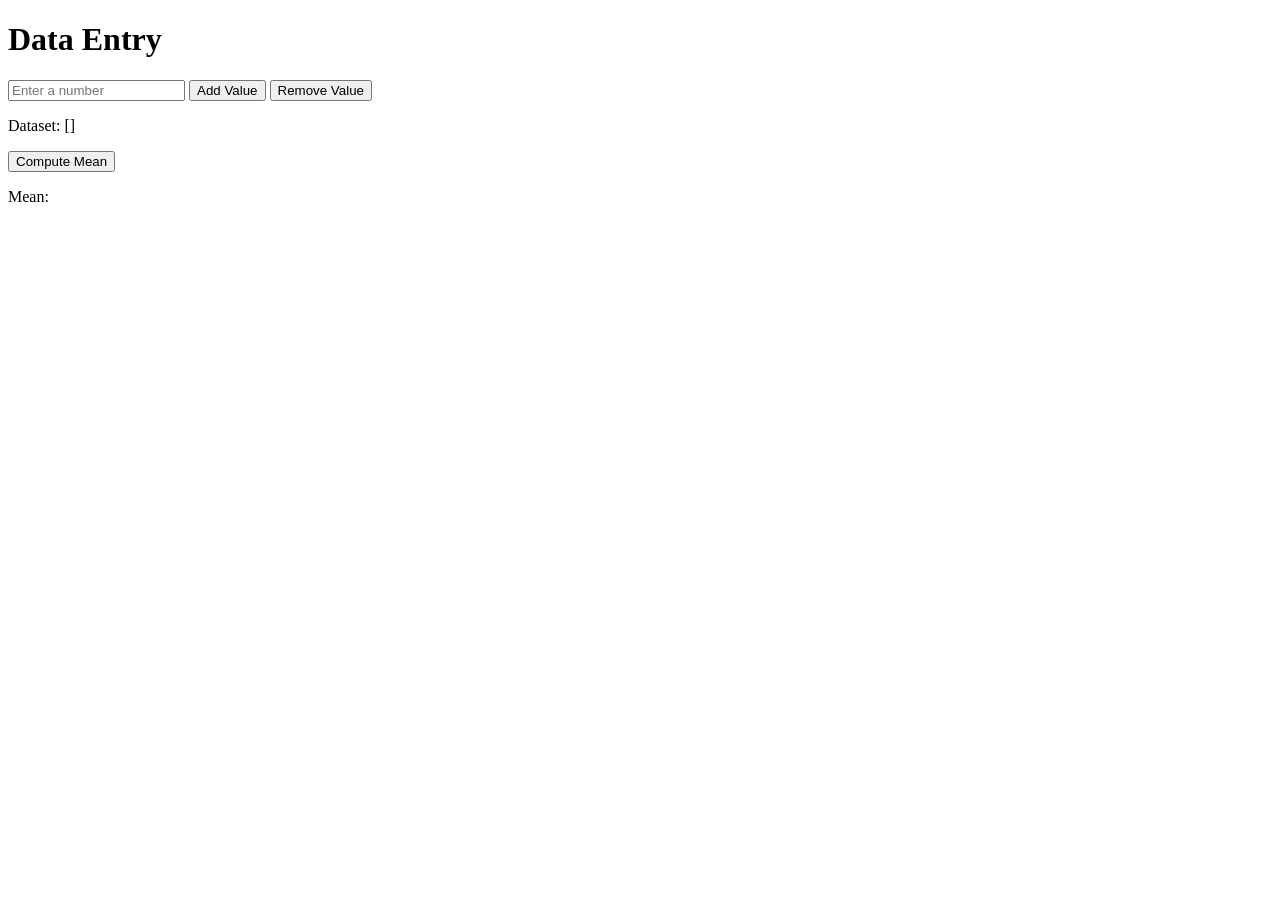
==== index.html @ 6eb1fe10 "Add files via upload" ====
<!DOCTYPE html>
<html lang="en">
<head>
    <meta charset="UTF-8">
    <title>Arithmatic mean calculator</title>
</head>
<body>
    <h1>Data Entry</h1>
    <input type="text" id="userInput" placeholder="Enter a number">
    <button onclick="addValue()">Add Value</button>
    <button onclick="removeValue()">Remove Value</button>
    <p id="dataset">Dataset: []</p>
    <button onclick = "computeMean()">Compute Mean</button>
    <p id="mean">Mean:</p>

    <script>
        let dataset = [];

        function addValue() {
            let num = document.getElementById("userInput").value;
            if (isNaN(num)) {
                alert("number is not valid");
                return;
            }
            dataset.push(num);
            document.getElementById('dataset').textContent = "Dataset: [" + dataset.join(", ") + "]";
            //computeMean();
        }

        function removeValue() {
            let num = document.getElementById("userInput").value;
            if (isNaN(num)) {
                alert("number is not valid");
                return;
            }
            let x = dataset.indexOf(num);
            if (x === -1) {
                alert("Number not found");
                return;
            }
            dataset.splice(x, 1);
            document.getElementById('dataset').textContent = "Dataset: [" + dataset.join(", ") + "]";
            //computeMean();
        }

        function computeMean() {
        let sum = 0;
        alert("Mean");
            if (dataset.length === 0) {
                document.getElementById('mean'). textContent = "Mean: N/A";
                return;
            }

            for (let i = 0; i < dataset.length; i++) {
                sum = dataset[i];
            }
            let mean = sum / dataset.length;
            document.getElementById('dataset').textContent = "Mean: " + mean;
        }
    </script>

</body>
</html>
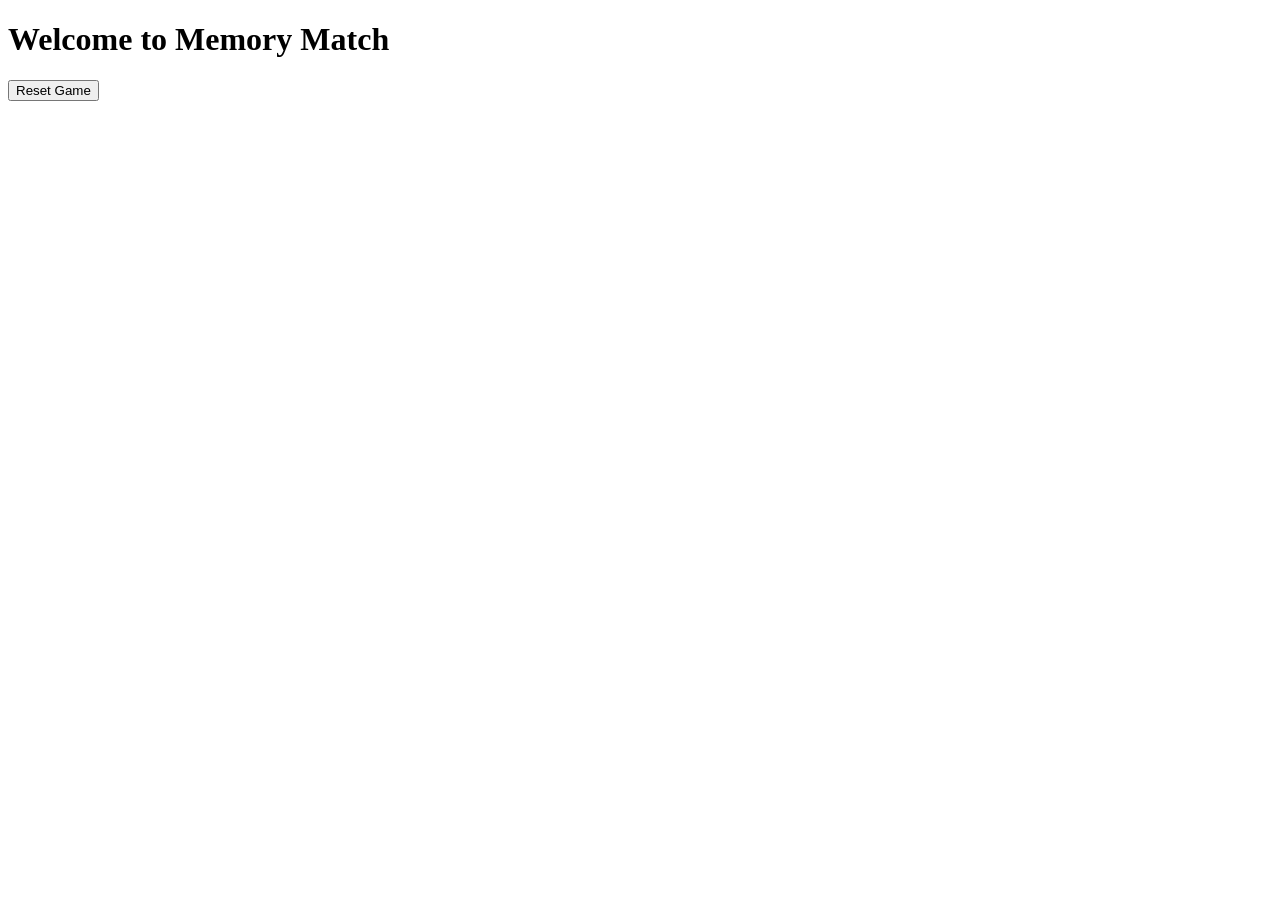
==== commit 783bcd68: "Add files via upload" ====
--- a/index.html
+++ b/index.html
@@ -1,63 +1,112 @@
 <!DOCTYPE html>
 <html lang="en">
-<head>
-    <meta charset="UTF-8">
-    <title>Arithmatic mean calculator</title>
-</head>
-<body>
-    <h1>Data Entry</h1>
-    <input type="text" id="userInput" placeholder="Enter a number">
-    <button onclick="addValue()">Add Value</button>
-    <button onclick="removeValue()">Remove Value</button>
-    <p id="dataset">Dataset: []</p>
-    <button onclick = "computeMean()">Compute Mean</button>
-    <p id="mean">Mean:</p>
+    <head>
+        <meta charset="UTF-8">
+        <title>Memory Match</title>
+        <style>
+                .tile { font-size: xx-large;
+                        width: 50px;
+                        height: 50px;
+                        line-height: 50px;
+                        background-color: gray;
+                        text-align: center;
+                        }
+                td {
+                    width: 55px;
+                    height: 55px; }
+        </style>
+    </head>
+    <body>
+    <h1>Welcome to Memory Match</h1>
+    <p><button onclick='resetBoard()'>Reset Game</button></p>
+    <div id='gameBoard'></div>
 
     <script>
-        let dataset = [];
+        let map = [];
+        let tile1 = null, tile2 = null;
 
-        function addValue() {
-            let num = document.getElementById("userInput").value;
-            if (isNaN(num)) {
-                alert("number is not valid");
-                return;
+        const loadMap = (rows = 4, cols = 4) => {
+            let maxNum = (rows * cols) / 2;
+            let tiles = [];
+            for (let i = 1; i <= maxNum; i++) {
+                tiles.push(i, i);
             }
-            dataset.push(num);
-            document.getElementById('dataset').textContent = "Dataset: [" + dataset.join(", ") + "]";
-            //computeMean();
-        }
+            tiles = shuffle(tiles);
+            for (let i = 0; i < rows; i++) {
+                map.push(tiles.splice(0, cols));
+            }
+        };// end of load map
 
-        function removeValue() {
-            let num = document.getElementById("userInput").value;
-            if (isNaN(num)) {
-                alert("number is not valid");
-                return;
+        const shuffle = (array) => {
+            for (let i = array.length - 1; i > 0; i--) {
+                const j = Math.floor(Math.random() * (i + 1));
+                let temp = array[i];
+                array[i] = array[j];
+                array[j] = temp;
             }
-            let x = dataset.indexOf(num);
-            if (x === -1) {
-                alert("Number not found");
-                return;
-            }
-            dataset.splice(x, 1);
-            document.getElementById('dataset').textContent = "Dataset: [" + dataset.join(", ") + "]";
-            //computeMean();
-        }
+            return array;
+        };// end of shuffle
 
-        function computeMean() {
-        let sum = 0;
-        alert("Mean");
-            if (dataset.length === 0) {
-                document.getElementById('mean'). textContent = "Mean: N/A";
-                return;
+        const makeBoard = (rows =4, cols = 4) => {
+            let output = '<table>';
+            for (let row = 0; row < rows; row++) {
+                output += '<tr>';
+                for (let col = 0; col < cols; col++) {
+                    output += '<td><button' +
+                    ' class="tile"' +
+                    ' id="' + row + '_' + col + '"' +
+                    ' onclick="process(' + row + ',' + col + ')">' +
+                    '</button></td>';
+                    }
+                    output += '</tr>';
+                }
+            document.getElementById('gameBoard').innerHTML = output + '</table>';
+            };
+
+        const resetBoard = () => {
+            tile1 = null;
+            tile2 = null;
+            loadMap();
+            makeBoard();
+        };
+
+        const process = (row, col) => {
+            let clicked_tile = document.getElementById(row + '_' + col);
+
+            // Clicked tile not already contains data
+            if (!Boolean(clicked_tile.innerHTML)){
+
+                // Tile 1 not yet selected
+                if (!tile1) {
+                tile1 = clicked_tile;
+                clicked_tile.innerHTML = map[row][col];
+                }
+
+                // Tile 2 not yet selected
+                else if (!tile2) {
+                tile2 = clicked_tile;
+                clicked_tile.innerHTML = map[row][col];
+                setTimeout(checkMatch, 1000);
+
+                }
+
             }
 
-            for (let i = 0; i < dataset.length; i++) {
-                sum = dataset[i];
+        };// end of process
+
+        const checkMatch = () => {
+            if (tile1.innerHTML == tile2.innerHTML) {
+            tile1.hidden = true;
+            tile2.hidden = true;
             }
-            let mean = sum / dataset.length;
-            document.getElementById('dataset').textContent = "Mean: " + mean;
-        }
+            else {
+                tile1.innerHTML = '';
+                tile2.innerHTML = '';
+            }
+            tile1 = tile2 = null;
+        };
+
+
     </script>
-
 </body>
 </html>
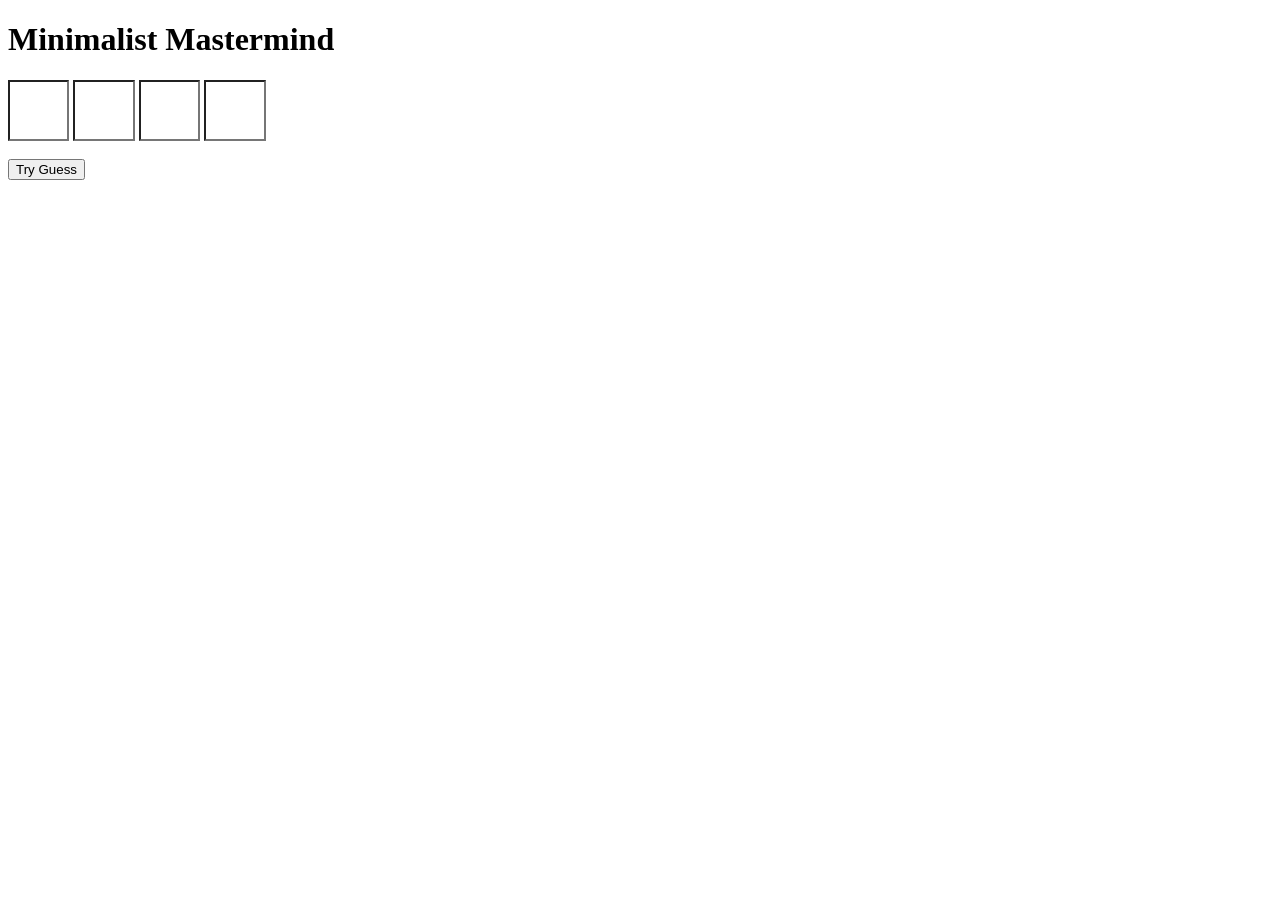
==== commit e9a18b4d: "Update and rename mastermind_with_errors.html to index.html" ====
--- a/index.html
+++ b/index.html
@@ -1,112 +1,181 @@
 <!DOCTYPE html>
-<html lang="en">
-    <head>
-        <meta charset="UTF-8">
-        <title>Memory Match</title>
-        <style>
-                .tile { font-size: xx-large;
-                        width: 50px;
-                        height: 50px;
-                        line-height: 50px;
-                        background-color: gray;
-                        text-align: center;
-                        }
-                td {
-                    width: 55px;
-                    height: 55px; }
-        </style>
-    </head>
-    <body>
-    <h1>Welcome to Memory Match</h1>
-    <p><button onclick='resetBoard()'>Reset Game</button></p>
-    <div id='gameBoard'></div>
+<html>
+	<head>
+		<title>Minimalist Mastermind</title>		
+		<style>
+			input {
+				width: 2ch;
+				font-size: xxx-large;
+				text-align: center;
+			}
+			
+			p {
+				font-size: xxx-large;
+				margin-top: 0px;
+				margin-bottom: 0px;
+			}
+		</style>
+	</head>
+	<body>
+		<h1>Minimalist Mastermind</h1>
+		
+		<div id='guessArea'>
+			<input type='text' id='slot1'>
+			<input type='text' id='slot2'>
+			<input type='text' id='slot3'>
+			<input type='text' id='slot4'>
+		</div>
+		
+		<br><button id='guess' onclick='tryGuess()'>Try Guess</button><br><br>
+		
+		<div id='pastGuesses'></div>
 
-    <script>
-        let map = [];
-        let tile1 = null, tile2 = null;
+		<script>
+			let code = [];
+			resetGame();
+			
+			function resetGame() {
+				code = [];
+				
+				// Load a new code
+				for (let i = 0; i < 4; i++)
+					code.push(Math.floor(Math.random() * 6) + 1);
+				
+				// Clear past guesses
+				document.getElementById('pastGuesses').innerHTML = "";
+				
+				// Return each input field to its beginning state
+				for (let i = 1; i <= 4; i++) {
+					let slot = document.getElementById('slot' + i);
+					slot.disabled = false;
+					slot.value = '';
+					slot.style.backgroundColor = 'white';
+					slot.style.color = 'black';
+				}
+				
+				// Revert the button back to Try Guess
+				document.getElementById('guess').innerHTML = "Try Guess";
+				document.getElementById('guess').setAttribute("onclick", "tryGuess()");
+				
+				// Cheat code
+				console.log(code);
+			}
+		
+			function clearSlots() {
+				for (let i = 1; i <= 4; i++) {
+					document.getElementById("slot" + i).value = '';
+				}
+			}
+		
+			class ruleError extends Error {
+				constructor(message) {
+					super(message);
+					this.name = "rule error";
+				}
+			}
+		
+			function checkInput(slot) {				
+				try {
+					if (slot < 1 || slot > 6) {
+						throw new ruleError("pick only numbers between 1-6");
+					}
+					if(isNaN(slot)) {
+						throw new ruleError("input needs to be a number between 1-6");
+					}
+					return true;
+				}
+				catch (error) {
+					if (error instanceof ruleError) {
+						alert(error.message);
+					}
+					else {
+						console.error(error);
+					}
+					return false;
+				}
+			}
+		
+			function tryGuess() {
+				// Retrieve guesses from the page
+				let guesses = [];
+				for (let i = 1; i <= 4; i++) {
+					let slot = parseInt(document.getElementById('slot' + i).value);
+					if (checkInput(slot)) {
+						guesses.push(slot);
+					}
+					else {
+						break;
+					}
+				}
 
-        const loadMap = (rows = 4, cols = 4) => {
-            let maxNum = (rows * cols) / 2;
-            let tiles = [];
-            for (let i = 1; i <= maxNum; i++) {
-                tiles.push(i, i);
-            }
-            tiles = shuffle(tiles);
-            for (let i = 0; i < rows; i++) {
-                map.push(tiles.splice(0, cols));
-            }
-        };// end of load map
+			
+				// If there are four useful values, check amounts
+				if (guesses.length === 4) {
+					let correctPosition = 0;
+					let correctColor = 0;
 
-        const shuffle = (array) => {
-            for (let i = array.length - 1; i > 0; i--) {
-                const j = Math.floor(Math.random() * (i + 1));
-                let temp = array[i];
-                array[i] = array[j];
-                array[j] = temp;
-            }
-            return array;
-        };// end of shuffle
+					// Copy array to make changes
+					const codeCopy = [...code];
+					
+					// Determine correct position first
+					for (let i = 0; i < 4; i++) {
+						if (guesses[i] === codeCopy[i]) {							
+							correctPosition++;
+							// Account for used peg
+							codeCopy[i = '-'];
+							guesses[i] = null;
+						}
+					}
+					
+					// Determine remaining correct colors
+					for (let i = 0; i < 4; i++) {
+						if (codeCopy.includes(guesses[i])) {
+							correctColor++;
+							// Account for used peg
+							codeCopy[codeCopy.indexOf(guesses[i])] = '-';
+						}
+					}
+					
+					// End game on win
+					if (correctPosition === 4) {						
+						for (let i = 1; i <= 4; i++) {
+							let slot = document.getElementById('slot' + i);
+							slot.disabled = true;
+							slot.style.backgroundColor = 'lime';
+							slot.style.color = 'green';
+						}
+						
+						document.getElementById('guess').innerHTML = "Reset Game";
+						document.getElementById('guess').setAttribute("onclick", "resetGame()");
+					}
+					// Add incorrect guess to the display
+					else {
+						output = '<p>';
+						for (let i = 0; i < 4; i++) {
+							output += '<input disabled value="' + guesses[i] + '">';
+						}
 
-        const makeBoard = (rows =4, cols = 4) => {
-            let output = '<table>';
-            for (let row = 0; row < rows; row++) {
-                output += '<tr>';
-                for (let col = 0; col < cols; col++) {
-                    output += '<td><button' +
-                    ' class="tile"' +
-                    ' id="' + row + '_' + col + '"' +
-                    ' onclick="process(' + row + ',' + col + ')">' +
-                    '</button></td>';
-                    }
-                    output += '</tr>';
-                }
-            document.getElementById('gameBoard').innerHTML = output + '</table>';
-            };
+						// Add black piece for correct position and color
+						for (let i = 0; i < correctPosition; i++)	{
+							output += '&#9823;';
+						}
 
-        const resetBoard = () => {
-            tile1 = null;
-            tile2 = null;
-            loadMap();
-            makeBoard();
-        };
+						// Add white piece for correct color only
+						for (let i = 0; i < correctColor; i++) {
+							output += '&#9817;';
+						}
 
-        const process = (row, col) => {
-            let clicked_tile = document.getElementById(row + '_' + col);
+						// Update display
+						let currentDisplay = document.getElementById('pastGuesses');
+						currentDisplay.innerHTML = output + '</p>' + currentDisplay.innerHTML;	
 
-            // Clicked tile not already contains data
-            if (!Boolean(clicked_tile.innerHTML)){
-
-                // Tile 1 not yet selected
-                if (!tile1) {
-                tile1 = clicked_tile;
-                clicked_tile.innerHTML = map[row][col];
-                }
-
-                // Tile 2 not yet selected
-                else if (!tile2) {
-                tile2 = clicked_tile;
-                clicked_tile.innerHTML = map[row][col];
-                setTimeout(checkMatch, 1000);
-
-                }
-
-            }
-
-        };// end of process
-
-        const checkMatch = () => {
-            if (tile1.innerHTML == tile2.innerHTML) {
-            tile1.hidden = true;
-            tile2.hidden = true;
-            }
-            else {
-                tile1.innerHTML = '';
-                tile2.innerHTML = '';
-            }
-            tile1 = tile2 = null;
-        };
+						clearSlots();
+					}
+				}
+			}
 
 
-    </script>
-</body>
-</html>+
+		</script>
+	</body>
+</html>
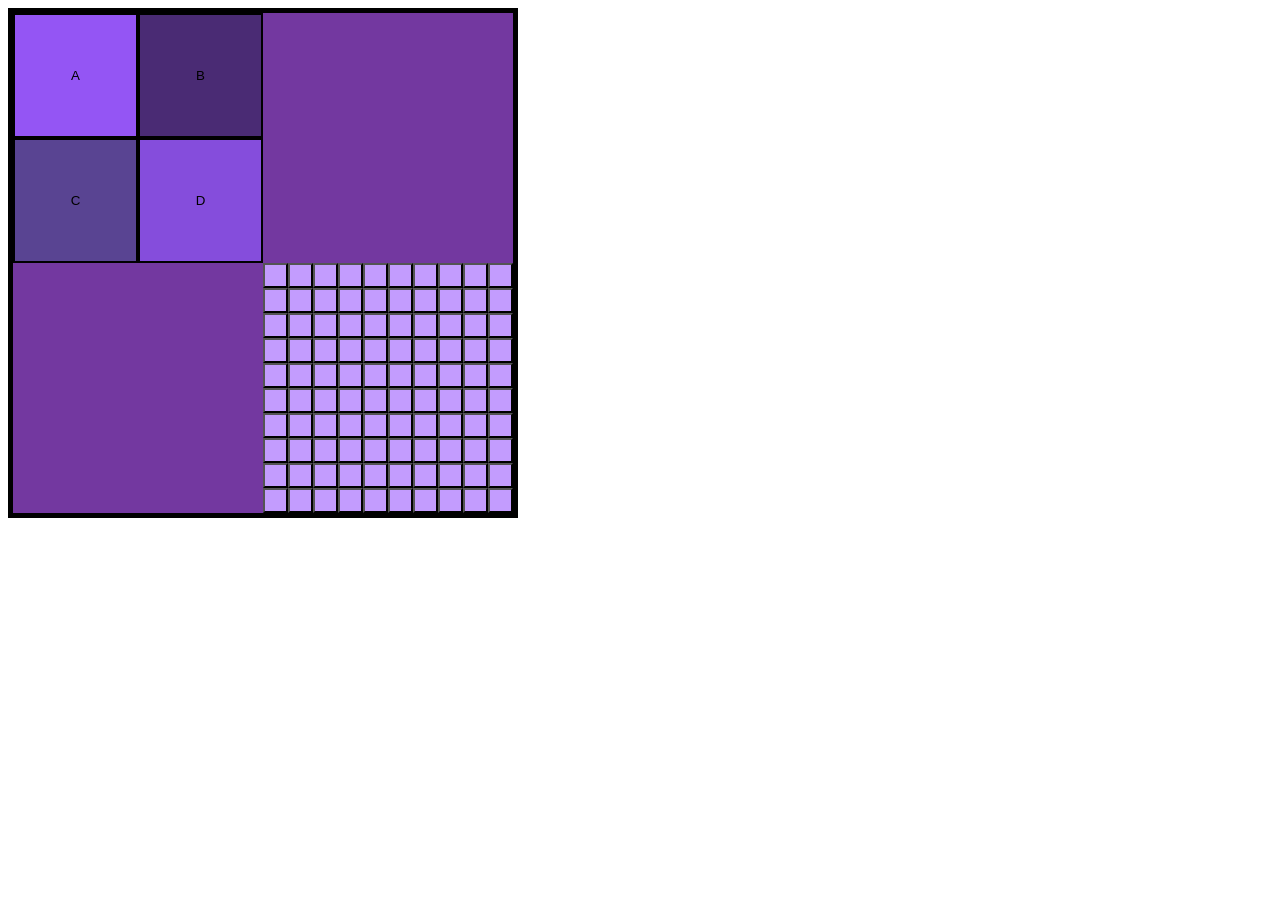
==== commit 87997ea9: "Add files via upload" ====
--- a/index.html
+++ b/index.html
@@ -1,181 +1,103 @@
 <!DOCTYPE html>
 <html>
-	<head>
-		<title>Minimalist Mastermind</title>		
-		<style>
-			input {
-				width: 2ch;
-				font-size: xxx-large;
-				text-align: center;
-			}
-			
-			p {
-				font-size: xxx-large;
-				margin-top: 0px;
-				margin-bottom: 0px;
-			}
-		</style>
-	</head>
-	<body>
-		<h1>Minimalist Mastermind</h1>
-		
-		<div id='guessArea'>
-			<input type='text' id='slot1'>
-			<input type='text' id='slot2'>
-			<input type='text' id='slot3'>
-			<input type='text' id='slot4'>
-		</div>
-		
-		<br><button id='guess' onclick='tryGuess()'>Try Guess</button><br><br>
-		
-		<div id='pastGuesses'></div>
+    <head>
+        <title>DOM Puzzle</title>
+        <style>
+            /* NOTE: Do NOT modify this stylesheet */
+            #puzzle {
+                width: 500px;
+                height: 500px;
+                border: 5px solid black;
+            }
+        </style>
+    </head>
+    <body>
+        <!-- NOTE: Do NOT modify the body or div -->
+        <div id='puzzle'></div>
 
-		<script>
-			let code = [];
-			resetGame();
-			
-			function resetGame() {
-				code = [];
-				
-				// Load a new code
-				for (let i = 0; i < 4; i++)
-					code.push(Math.floor(Math.random() * 6) + 1);
-				
-				// Clear past guesses
-				document.getElementById('pastGuesses').innerHTML = "";
-				
-				// Return each input field to its beginning state
-				for (let i = 1; i <= 4; i++) {
-					let slot = document.getElementById('slot' + i);
-					slot.disabled = false;
-					slot.value = '';
-					slot.style.backgroundColor = 'white';
-					slot.style.color = 'black';
-				}
-				
-				// Revert the button back to Try Guess
-				document.getElementById('guess').innerHTML = "Try Guess";
-				document.getElementById('guess').setAttribute("onclick", "tryGuess()");
-				
-				// Cheat code
-				console.log(code);
-			}
-		
-			function clearSlots() {
-				for (let i = 1; i <= 4; i++) {
-					document.getElementById("slot" + i).value = '';
-				}
-			}
-		
-			class ruleError extends Error {
-				constructor(message) {
-					super(message);
-					this.name = "rule error";
-				}
-			}
-		
-			function checkInput(slot) {				
-				try {
-					if (slot < 1 || slot > 6) {
-						throw new ruleError("pick only numbers between 1-6");
-					}
-					if(isNaN(slot)) {
-						throw new ruleError("input needs to be a number between 1-6");
-					}
-					return true;
-				}
-				catch (error) {
-					if (error instanceof ruleError) {
-						alert(error.message);
-					}
-					else {
-						console.error(error);
-					}
-					return false;
-				}
-			}
-		
-			function tryGuess() {
-				// Retrieve guesses from the page
-				let guesses = [];
-				for (let i = 1; i <= 4; i++) {
-					let slot = parseInt(document.getElementById('slot' + i).value);
-					if (checkInput(slot)) {
-						guesses.push(slot);
-					}
-					else {
-						break;
-					}
-				}
+        <script>
+            function createPuzzle() {
+                const puzzle = document.getElementById('puzzle');
+                puzzle.style.backgroundColor = '7338A0';
+                puzzle.style.display = 'flex';
+                puzzle.style.flexWrap = 'wrap';
 
-			
-				// If there are four useful values, check amounts
-				if (guesses.length === 4) {
-					let correctPosition = 0;
-					let correctColor = 0;
+                const container = document.createElement('div');
+                container.style.display = 'flex';
+                container.style.flexDirection = 'column';
 
-					// Copy array to make changes
-					const codeCopy = [...code];
-					
-					// Determine correct position first
-					for (let i = 0; i < 4; i++) {
-						if (guesses[i] === codeCopy[i]) {							
-							correctPosition++;
-							// Account for used peg
-							codeCopy[i = '-'];
-							guesses[i] = null;
-						}
-					}
-					
-					// Determine remaining correct colors
-					for (let i = 0; i < 4; i++) {
-						if (codeCopy.includes(guesses[i])) {
-							correctColor++;
-							// Account for used peg
-							codeCopy[codeCopy.indexOf(guesses[i])] = '-';
-						}
-					}
-					
-					// End game on win
-					if (correctPosition === 4) {						
-						for (let i = 1; i <= 4; i++) {
-							let slot = document.getElementById('slot' + i);
-							slot.disabled = true;
-							slot.style.backgroundColor = 'lime';
-							slot.style.color = 'green';
-						}
-						
-						document.getElementById('guess').innerHTML = "Reset Game";
-						document.getElementById('guess').setAttribute("onclick", "resetGame()");
-					}
-					// Add incorrect guess to the display
-					else {
-						output = '<p>';
-						for (let i = 0; i < 4; i++) {
-							output += '<input disabled value="' + guesses[i] + '">';
-						}
+                const row1 = document.createElement('div');
+                const row2 = document.createElement('div');
+                row1.style.display = 'flex';
+                row2.style.display = 'flex';
 
-						// Add black piece for correct position and color
-						for (let i = 0; i < correctPosition; i++)	{
-							output += '&#9823;';
-						}
+                const boxLabels = [
+                { label: 'A', color: '#9455F4' },
+                { label: 'B', color: '#4A2B74' },
+                { label: 'C', color: '#594492' },
+                { label: 'D', color: '#854DDC' }
+                ];
 
-						// Add white piece for correct color only
-						for (let i = 0; i < correctColor; i++) {
-							output += '&#9817;';
-						}
+                boxLabels.forEach((boxLabel, index) => {
+                    const box = document.createElement('button');
+                    box.textContent = boxLabel.label;
+                    box.style.backgroundColor = boxLabel.color;
+                    box.style.width = '125px';
+                    box.style.height = '125px';
+                    box.style.border = '2px solid black';
+                    if (index < 2) {
+                        row1.appendChild(box);
+                    }
+                    else {
+                        row2.appendChild(box);
+                    }
+                });
 
-						// Update display
-						let currentDisplay = document.getElementById('pastGuesses');
-						currentDisplay.innerHTML = output + '</p>' + currentDisplay.innerHTML;	
+                container.appendChild(row1);
+                container.appendChild(row2);
+                puzzle.appendChild(container);
 
-						clearSlots();
-					}
-				}
-			}
+                const blank = document.createElement('div');
+                blank.style.width = '250px';
+                blank.style.height = '250px';
+                blank.style.backgroundColor = '#7338A0';
+                puzzle.appendChild(blank);
+
+                const blank2 = document.createElement('div');
+                blank2.style.width = '250px';
+                blank2.style.height = '250px';
+                blank2.style.backgroundColor = '#7338A0';
+                puzzle.appendChild(blank2);
+
+                const grid = document.createElement('div');
+                grid.style.width = '250px';
+                grid.style.height = '250px';
+                grid.style.display = 'flex';
+                grid.style.flexWrap = 'wrap';
+                grid.style.backgroundColor = '#7338A0';
+                puzzle.appendChild(grid);
+
+                for (let i = 0; i < 100; i++) {
+                    const smallButton = document.createElement('button');
+                    smallButton.style.width = '25px';
+                    smallButton.style.height = '25px';
+                    smallButton.style.backgroundColor = '#C39CFE';
+                    grid.appendChild(smallButton);
+                }
+            }
+            createPuzzle();
+
+            const puzzleListener = document.getElementById("puzzle");
+            puzzleListener.addEventListener('mouseover', () => {
+                puzzleListener.style.border = '2px solid yellow';
+            });
+
+            puzzleListener.addEventListener('mouseleave', () => {
+                puzzleListener.style.border = '2px solid black';
+            });
 
 
 
-		</script>
-	</body>
-</html>
+        </script>
+    </body>
+</html>
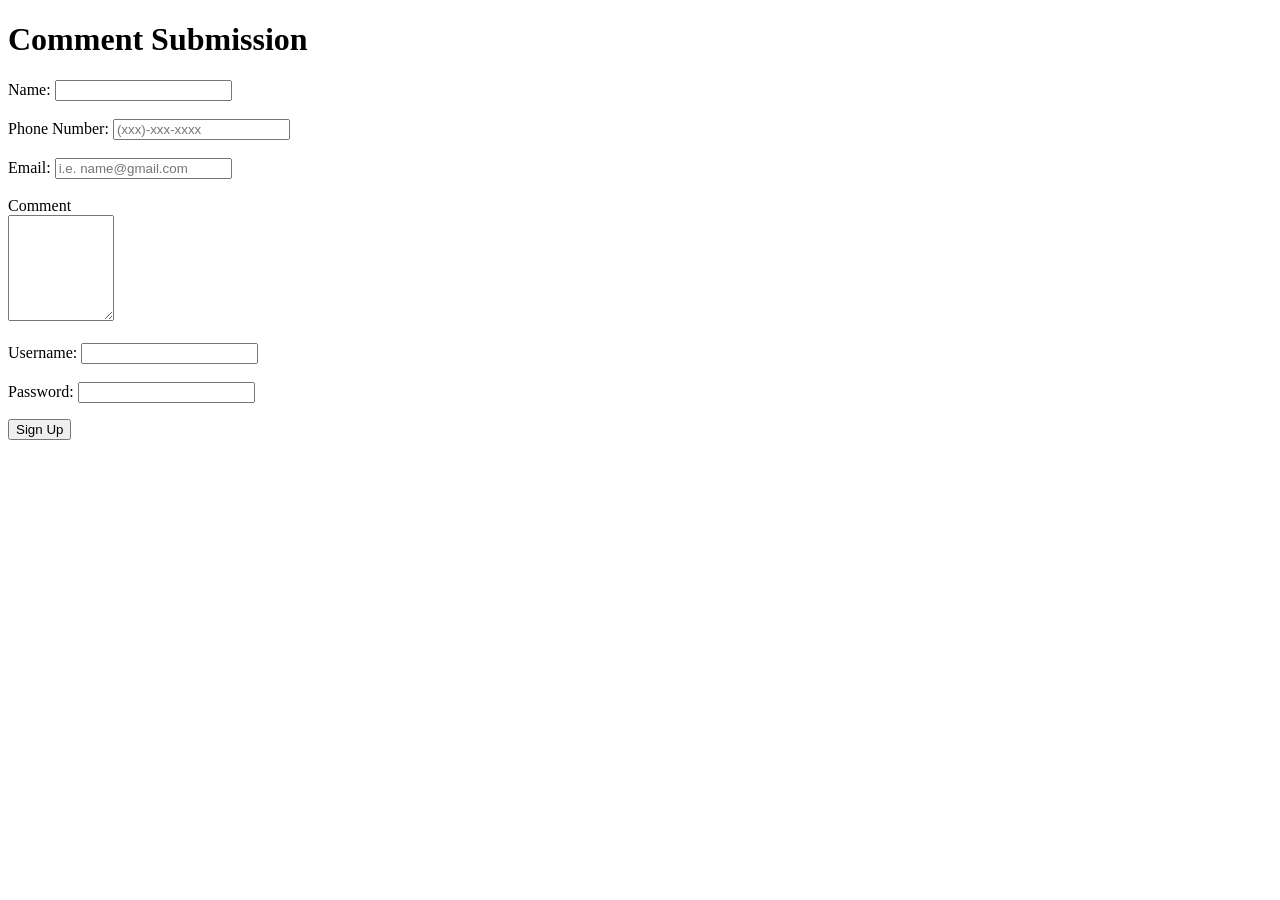
==== commit 6e2508eb: "Add files via upload" ====
--- a/index.html
+++ b/index.html
@@ -1,103 +1,159 @@
 <!DOCTYPE html>
-<html>
-    <head>
-        <title>DOM Puzzle</title>
-        <style>
-            /* NOTE: Do NOT modify this stylesheet */
-            #puzzle {
-                width: 500px;
-                height: 500px;
-                border: 5px solid black;
-            }
-        </style>
-    </head>
-    <body>
-        <!-- NOTE: Do NOT modify the body or div -->
-        <div id='puzzle'></div>
+<html lang="en">
+	<head>
+		<meta charset="UTF-8">
+		<meta name="viewport" content="width=device-width, initial-scale=1.0">
+		<title>Sign Me Up</title>
+		<style>
+			/* TODO: Invalid style */
 
-        <script>
-            function createPuzzle() {
-                const puzzle = document.getElementById('puzzle');
-                puzzle.style.backgroundColor = '7338A0';
-                puzzle.style.display = 'flex';
-                puzzle.style.flexWrap = 'wrap';
+			input:invalid {
+				border: 2px solid red;
+			}
+		</style>
+	</head>
+	<body>
+		<h1>Comment Submission</h1>
+		<!-- TODO: Investigate GET vs POST -->
+		<!-- IDOR insecure direct object references (attackers
+		 can write a script to download all data they should not
+		 otherwise have access to -->
+		<form id="signupForm" method="post">
+			<!-- TODO: Various HTML validation -->
 
-                const container = document.createElement('div');
-                container.style.display = 'flex';
-                container.style.flexDirection = 'column';
+			<label for="name">Name:</label>
+			<input
+					id="name"
+					name="user"
+					type="text"
+					autocomplete="name"
+					pattern="[a-zA-Z]{2,32}"
+					title="letters only, 2-32 characters"
+			>
+			<br><br>
 
-                const row1 = document.createElement('div');
-                const row2 = document.createElement('div');
-                row1.style.display = 'flex';
-                row2.style.display = 'flex';
+			<label for="phone">Phone Number:</label>
+			<input
+					id="phone"
+					name="userphone"
+					pattern="[0-9]{10}"
+					placeholder="(xxx)-xxx-xxxx"
+					title="Please enter 10 numbers"
+			>
+			<br><br>
 
-                const boxLabels = [
-                { label: 'A', color: '#9455F4' },
-                { label: 'B', color: '#4A2B74' },
-                { label: 'C', color: '#594492' },
-                { label: 'D', color: '#854DDC' }
-                ];
+			<label for="email">Email:</label>
+			<input
+					id = "email"
+					name="useremail"
+					type="email"
+					placeholder="i.e. name@gmail.com"
+					autocomplete="email"
+			>
+			<br><br>
 
-                boxLabels.forEach((boxLabel, index) => {
-                    const box = document.createElement('button');
-                    box.textContent = boxLabel.label;
-                    box.style.backgroundColor = boxLabel.color;
-                    box.style.width = '125px';
-                    box.style.height = '125px';
-                    box.style.border = '2px solid black';
-                    if (index < 2) {
-                        row1.appendChild(box);
-                    }
-                    else {
-                        row2.appendChild(box);
-                    }
-                });
+			<label>Comment</label>
+			<br>
+			<textarea id="Comment" style="width:100px;height:100px;"></textarea>
+			<br><br>
 
-                container.appendChild(row1);
-                container.appendChild(row2);
-                puzzle.appendChild(container);
-
-                const blank = document.createElement('div');
-                blank.style.width = '250px';
-                blank.style.height = '250px';
-                blank.style.backgroundColor = '#7338A0';
-                puzzle.appendChild(blank);
-
-                const blank2 = document.createElement('div');
-                blank2.style.width = '250px';
-                blank2.style.height = '250px';
-                blank2.style.backgroundColor = '#7338A0';
-                puzzle.appendChild(blank2);
-
-                const grid = document.createElement('div');
-                grid.style.width = '250px';
-                grid.style.height = '250px';
-                grid.style.display = 'flex';
-                grid.style.flexWrap = 'wrap';
-                grid.style.backgroundColor = '#7338A0';
-                puzzle.appendChild(grid);
-
-                for (let i = 0; i < 100; i++) {
-                    const smallButton = document.createElement('button');
-                    smallButton.style.width = '25px';
-                    smallButton.style.height = '25px';
-                    smallButton.style.backgroundColor = '#C39CFE';
-                    grid.appendChild(smallButton);
-                }
-            }
-            createPuzzle();
-
-            const puzzleListener = document.getElementById("puzzle");
-            puzzleListener.addEventListener('mouseover', () => {
-                puzzleListener.style.border = '2px solid yellow';
-            });
-
-            puzzleListener.addEventListener('mouseleave', () => {
-                puzzleListener.style.border = '2px solid black';
-            });
+			<label for="username">Username:</label>
+			<input
+					id="username"
+					name="user"
+					type="text"
+					autocomplete="username"
+					pattern="[a-zA-Z0-9_]{4,8}"
+					title="Lower-case letters only, 4-8 characters"
+			>
+			<br><br>
 
 
+			<label for="password">Password:</label>
+			<input
+					id="password"
+					name="userpass"
+					type="password"
+			> <br>
+			<p id="passwordMessage"></p>
 
-        </script>
-    </body>
-</html>+			<button type="submit">Sign Up</button>
+		</form>
+
+		<script>
+		// TODO: Custom validation on submit
+		document.getElementById('signupForm').addEventListener("submit", function(event) {
+			//alert(''Form submitted);
+			const password = document.getElementById('password').value;
+			const username = document.getElementById('username').value;
+			const comment = document.getElementById('comment').value;
+
+			if (password.includes(username)) {
+				event.preventDefault();
+				alert("Your password cannot contain your username!");
+			}
+		});
+
+
+		document.getElementById('password').addEventListener("input", function() {
+			//let password = document.getElementById('password').value;
+			let password = this.value; // need function() to have this.value
+			console.log('something is happening...');
+
+			const missing = [];
+
+			if (password.length < 8)
+				missing.push("8-character minimum");
+
+			let hasLower = /[a-z]/.test(password);
+			if (!hasLower)
+				missing.push("lower-case letter");
+
+			let hasUpper = /[A-Z]/.test(password);
+			if (!hasUpper)
+				missing.push("upper-case letter");
+
+			let hasNumber = /[0-9]/.test(password);
+			if (!hasNumber)
+				missing.push("number");
+
+			let hasSpecial = /[!@#$%]/.test(password);
+			if (!hasSpecial)
+				missing.push("special letter");
+
+			const username = document.getElementById('username').value;
+			if (password.includes(username)) {
+			missing.push("password cannot include username")
+
+			}
+
+			let output = "";
+
+			if (missing.length > 0) {
+				output = "<strong>Missing: </>strong>";
+				for (let i = 0; i < missing.length -1; i++)
+					output += missing[i] + ", ";
+				output += missing[missing.length - 1];
+			}
+
+			let strength;
+			let color;
+			if (missing.length === 0) {
+				strength = "strong";
+				color = "green";
+			}
+			else {
+				strength = "weak";
+				color = "red";
+			}
+
+			output = "Password strength: <span style='color: " + color +
+			 "'>" + strength + "</>span><br>" + output;
+
+			document.getElementById('passwordMessage').innerHTML = output;
+		});
+
+
+		</script>
+	</body>
+</html>
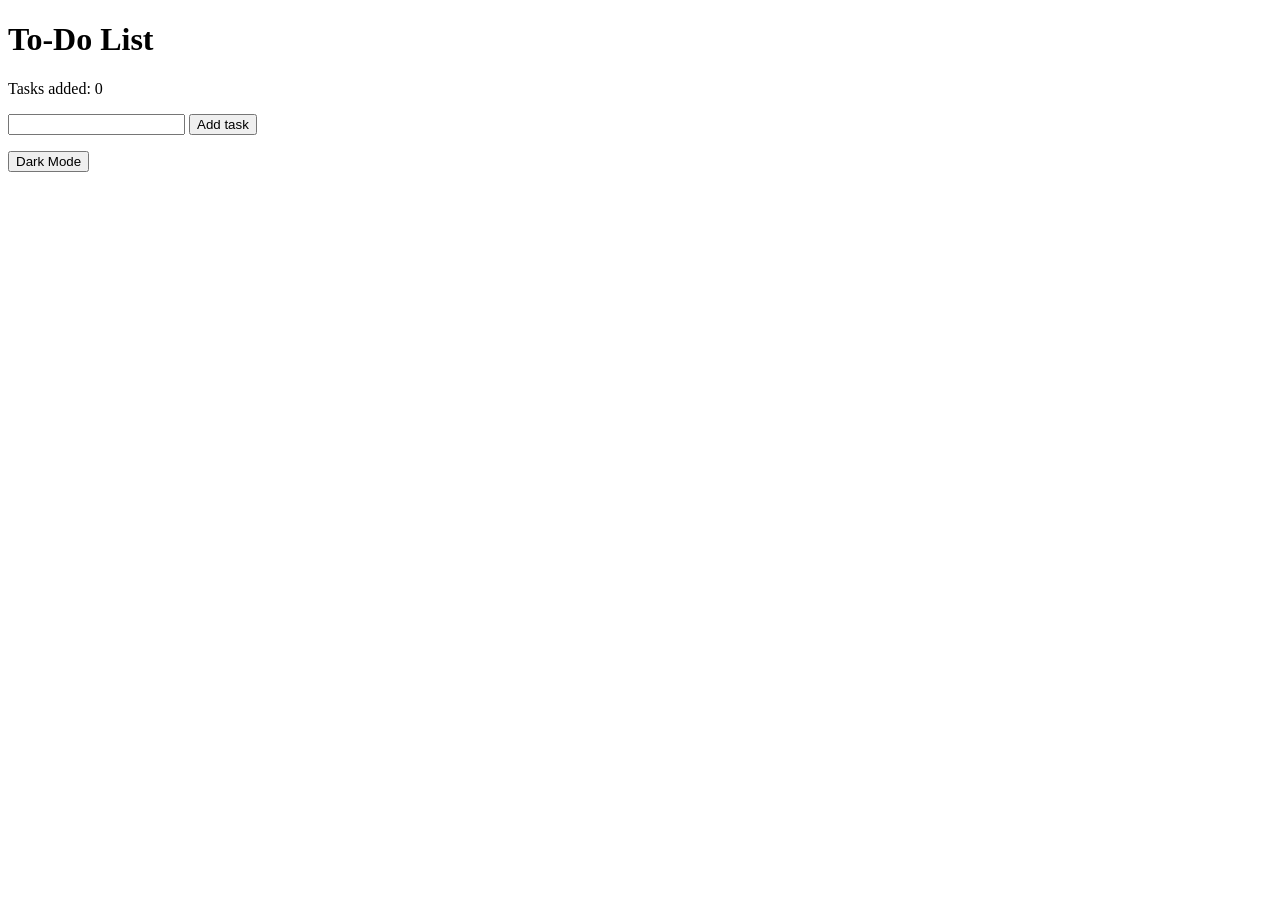
==== commit 1e4043ae: "Add files via upload" ====
--- a/index.html
+++ b/index.html
@@ -1,159 +1,69 @@
 <!DOCTYPE html>
 <html lang="en">
-	<head>
-		<meta charset="UTF-8">
-		<meta name="viewport" content="width=device-width, initial-scale=1.0">
-		<title>Sign Me Up</title>
-		<style>
-			/* TODO: Invalid style */
+<head>
+    <meta charset="UTF-8">
+    <title>To-Do List</title>
+    <style>
+        body.light-mode { background-color: white; color: black; }
+        body.dark-mode { background-color: black; color: white; }
+    </style>
+</head>
+<body>
+    <h1>To-Do List</h1>
+    <p>Tasks added: <span id="count">0</span></p>
+    <input type="text" id="textInput">
+    <button id="addTask">Add task</button>
+    <ul id="list"></ul>
+    <p id="APIquote"></p>
+    <button id="darkMode">Dark Mode</button>
+    <script>
+        const tasklist = document.getElementById('taskList');
+        const tasks = JSON.parse(localStorage.getItem('tasks')) || [];
+        let count = sessionStorage.getItem('count') || 0;
+        document.getElementById('count').innerText = count;
+        tasks.forEach(task => addTask(task));
 
-			input:invalid {
-				border: 2px solid red;
-			}
-		</style>
-	</head>
-	<body>
-		<h1>Comment Submission</h1>
-		<!-- TODO: Investigate GET vs POST -->
-		<!-- IDOR insecure direct object references (attackers
-		 can write a script to download all data they should not
-		 otherwise have access to -->
-		<form id="signupForm" method="post">
-			<!-- TODO: Various HTML validation -->
+        document.getElementById('addTask').addEventListener('click', () => {
+            const text = document.getElementById('textInput');
+            let newText = text.value.trim();
+            if (newText.value = '') {
+                alert('please input a task');
+            }
+            else {
+                tasks.push(newText);
+                localStorage.setItem('tasks', JSON.stringify(tasks));
+                addTask(newText);
+                text.value = '';
+                count++;
+                sessionStorage.setItem('count', count);
+                document.getElementById('count').innerText = count;
+            }
+        });
 
-			<label for="name">Name:</label>
-			<input
-					id="name"
-					name="user"
-					type="text"
-					autocomplete="name"
-					pattern="[a-zA-Z]{2,32}"
-					title="letters only, 2-32 characters"
-			>
-			<br><br>
+        function addTask(task) {
 
-			<label for="phone">Phone Number:</label>
-			<input
-					id="phone"
-					name="userphone"
-					pattern="[0-9]{10}"
-					placeholder="(xxx)-xxx-xxxx"
-					title="Please enter 10 numbers"
-			>
-			<br><br>
+            const li = document.createElement('li');
+            li.textContent = task;
+            li.addEventListener('click', () => {
+                const tasklist = document.getElementById('taskList');
+                tasks.splice(tasks.indexOf(task), 1);
+                localStorage.setItem('tasks', JSON.stringify(tasks));
+                taskList.removeChild(li);
+            });
+            list.appendChild(li);
 
-			<label for="email">Email:</label>
-			<input
-					id = "email"
-					name="useremail"
-					type="email"
-					placeholder="i.e. name@gmail.com"
-					autocomplete="email"
-			>
-			<br><br>
+        }
 
-			<label>Comment</label>
-			<br>
-			<textarea id="Comment" style="width:100px;height:100px;"></textarea>
-			<br><br>
+        function getCookie(name) {
+            const cookieString = document.cookie.split('; ').find(pair => pair.startsWith(name + '='));
+            return cookieString ? cookieString.split('=')[1] : null;
+        }
 
-			<label for="username">Username:</label>
-			<input
-					id="username"
-					name="user"
-					type="text"
-					autocomplete="username"
-					pattern="[a-zA-Z0-9_]{4,8}"
-					title="Lower-case letters only, 4-8 characters"
-			>
-			<br><br>
-
-
-			<label for="password">Password:</label>
-			<input
-					id="password"
-					name="userpass"
-					type="password"
-			> <br>
-			<p id="passwordMessage"></p>
-
-			<button type="submit">Sign Up</button>
-		</form>
-
-		<script>
-		// TODO: Custom validation on submit
-		document.getElementById('signupForm').addEventListener("submit", function(event) {
-			//alert(''Form submitted);
-			const password = document.getElementById('password').value;
-			const username = document.getElementById('username').value;
-			const comment = document.getElementById('comment').value;
-
-			if (password.includes(username)) {
-				event.preventDefault();
-				alert("Your password cannot contain your username!");
-			}
-		});
-
-
-		document.getElementById('password').addEventListener("input", function() {
-			//let password = document.getElementById('password').value;
-			let password = this.value; // need function() to have this.value
-			console.log('something is happening...');
-
-			const missing = [];
-
-			if (password.length < 8)
-				missing.push("8-character minimum");
-
-			let hasLower = /[a-z]/.test(password);
-			if (!hasLower)
-				missing.push("lower-case letter");
-
-			let hasUpper = /[A-Z]/.test(password);
-			if (!hasUpper)
-				missing.push("upper-case letter");
-
-			let hasNumber = /[0-9]/.test(password);
-			if (!hasNumber)
-				missing.push("number");
-
-			let hasSpecial = /[!@#$%]/.test(password);
-			if (!hasSpecial)
-				missing.push("special letter");
-
-			const username = document.getElementById('username').value;
-			if (password.includes(username)) {
-			missing.push("password cannot include username")
-
-			}
-
-			let output = "";
-
-			if (missing.length > 0) {
-				output = "<strong>Missing: </>strong>";
-				for (let i = 0; i < missing.length -1; i++)
-					output += missing[i] + ", ";
-				output += missing[missing.length - 1];
-			}
-
-			let strength;
-			let color;
-			if (missing.length === 0) {
-				strength = "strong";
-				color = "green";
-			}
-			else {
-				strength = "weak";
-				color = "red";
-			}
-
-			output = "Password strength: <span style='color: " + color +
-			 "'>" + strength + "</>span><br>" + output;
-
-			document.getElementById('passwordMessage').innerHTML = output;
-		});
-
-
-		</script>
-	</body>
-</html>
+        document.getElementById('darkMode').addEventListener('click', () => {
+            const mode = document.body.classList.contains('dark-mode') ? 'dark-mode' : 'light-mode';
+            const newMode = document.body.className;
+            let change = getCookie("change");
+        });
+    </script>
+</body>
+</html>
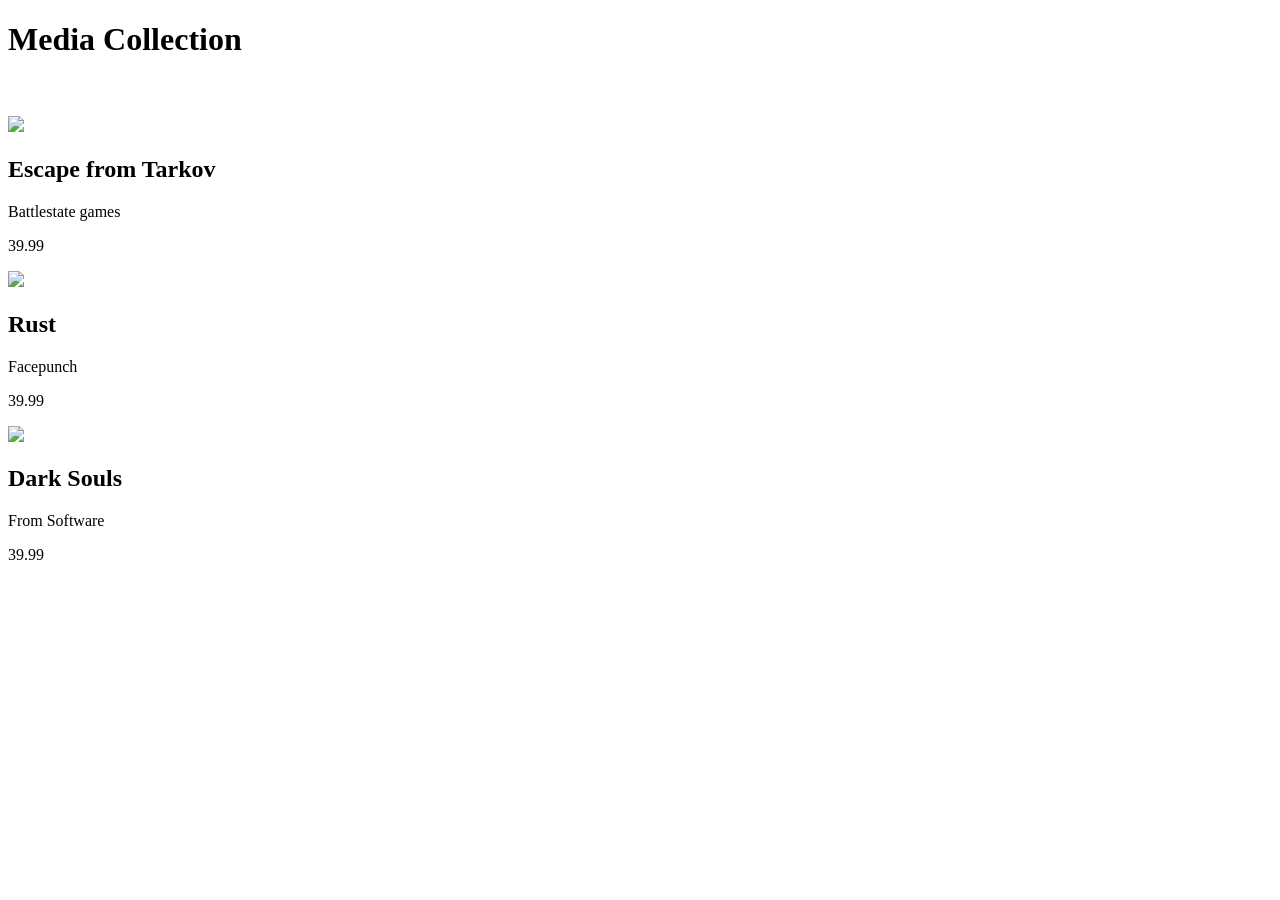
==== commit 86976cf8: "Add files via upload" ====
--- a/index.html
+++ b/index.html
@@ -2,68 +2,12 @@
 <html lang="en">
 <head>
     <meta charset="UTF-8">
-    <title>To-Do List</title>
-    <style>
-        body.light-mode { background-color: white; color: black; }
-        body.dark-mode { background-color: black; color: white; }
-    </style>
+    <title>Media Collection</title>
+    <script src="script.js"></script>
 </head>
 <body>
-    <h1>To-Do List</h1>
-    <p>Tasks added: <span id="count">0</span></p>
-    <input type="text" id="textInput">
-    <button id="addTask">Add task</button>
-    <ul id="list"></ul>
-    <p id="APIquote"></p>
-    <button id="darkMode">Dark Mode</button>
-    <script>
-        const tasklist = document.getElementById('taskList');
-        const tasks = JSON.parse(localStorage.getItem('tasks')) || [];
-        let count = sessionStorage.getItem('count') || 0;
-        document.getElementById('count').innerText = count;
-        tasks.forEach(task => addTask(task));
+    <h1>Media Collection</h1>
+    <br><br>
+    <div id="media-container-1"></div>
 
-        document.getElementById('addTask').addEventListener('click', () => {
-            const text = document.getElementById('textInput');
-            let newText = text.value.trim();
-            if (newText.value = '') {
-                alert('please input a task');
-            }
-            else {
-                tasks.push(newText);
-                localStorage.setItem('tasks', JSON.stringify(tasks));
-                addTask(newText);
-                text.value = '';
-                count++;
-                sessionStorage.setItem('count', count);
-                document.getElementById('count').innerText = count;
-            }
-        });
-
-        function addTask(task) {
-
-            const li = document.createElement('li');
-            li.textContent = task;
-            li.addEventListener('click', () => {
-                const tasklist = document.getElementById('taskList');
-                tasks.splice(tasks.indexOf(task), 1);
-                localStorage.setItem('tasks', JSON.stringify(tasks));
-                taskList.removeChild(li);
-            });
-            list.appendChild(li);
-
-        }
-
-        function getCookie(name) {
-            const cookieString = document.cookie.split('; ').find(pair => pair.startsWith(name + '='));
-            return cookieString ? cookieString.split('=')[1] : null;
-        }
-
-        document.getElementById('darkMode').addEventListener('click', () => {
-            const mode = document.body.classList.contains('dark-mode') ? 'dark-mode' : 'light-mode';
-            const newMode = document.body.className;
-            let change = getCookie("change");
-        });
-    </script>
-</body>
 </html>
